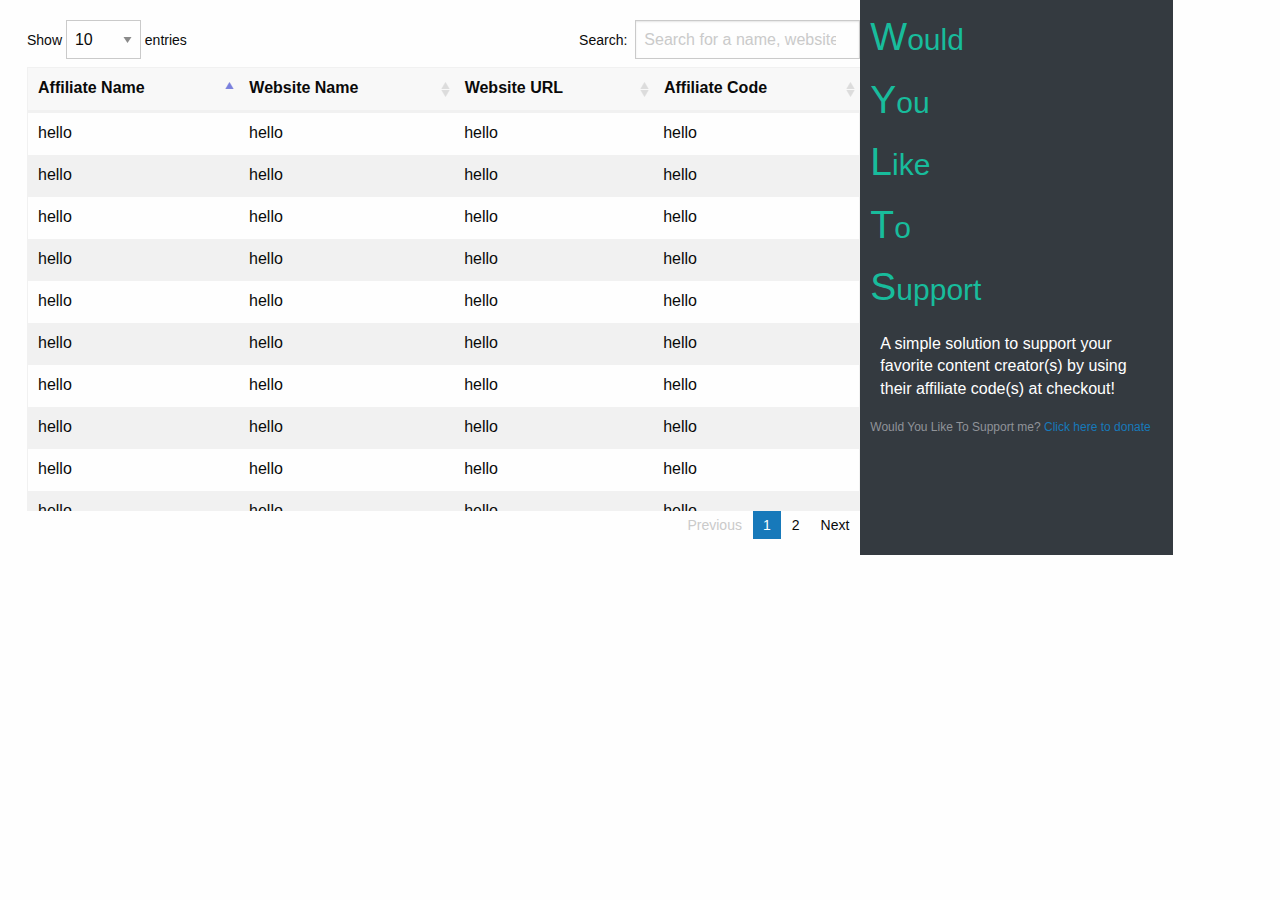
==== ChromeEdge/index.html @ 59ed0e24 "adding local datatable files (all min, only keep what's used). updated to show" ====
<!DOCTYPE html>
<html class="no-js" lang="en">
  <head>
    <meta charset="utf-8" />
    <meta name="viewport" content="width=device-width, initial-scale=1.0" />
    <title>Would You Like To Support</title>
    <link rel="shortcut icon" href="#" />
    <link
      rel="stylesheet"
      type="text/css"
      href="assets/foundation/css/foundation.css"
    />
    <link rel="stylesheet" type="text/css" href="assets/css/styles.min.css" />
    <link
      rel="stylesheet"
      type="text/css"
      href="assets/datatables/datatables.min.css"
    />
  </head>

  <body>
    <div class="grid-container fluid">
      <div class="grid-x">
        <div class="cell small-8" id="content">
          <!-- DataTable -->
          <!-- <div id="table-container"></div> -->
          <table class="hover" id="codes_table">
            <thead>
              <tr>
                <th>Affiliate Name</th>
                <th>Website Name</th>
                <th>Website URL</th>
                <th>Affiliate Code</th>
              </tr>
            </thead>
            <tbody>
              <tr>
                <td>hello</td>
                <td>hello</td>
                <td>hello</td>
                <td>hello</td>
              </tr>
              <tr>
                <td>hello</td>
                <td>hello</td>
                <td>hello</td>
                <td>hello</td>
              </tr>
              <tr>
                <td>hello</td>
                <td>hello</td>
                <td>hello</td>
                <td>hello</td>
              </tr>
              <tr>
                <td>hello</td>
                <td>hello</td>
                <td>hello</td>
                <td>hello</td>
              </tr>
              <tr>
                <td>hello</td>
                <td>hello</td>
                <td>hello</td>
                <td>hello</td>
              </tr>
              <tr>
                <td>hello</td>
                <td>hello</td>
                <td>hello</td>
                <td>hello</td>
              </tr>
              <tr>
                <td>hello</td>
                <td>hello</td>
                <td>hello</td>
                <td>hello</td>
              </tr>
              <tr>
                <td>hello</td>
                <td>hello</td>
                <td>hello</td>
                <td>hello</td>
              </tr>
              <tr>
                <td>hello</td>
                <td>hello</td>
                <td>hello</td>
                <td>hello</td>
              </tr>
              <tr>
                <td>hello</td>
                <td>hello</td>
                <td>hello</td>
                <td>hello</td>
              </tr>
              <tr>
                <td>hello</td>
                <td>hello</td>
                <td>hello</td>
                <td>hello</td>
              </tr>
              <tr>
                <td>hello</td>
                <td>hello</td>
                <td>hello</td>
                <td>hello</td>
              </tr>
              <tr>
                <td>hello</td>
                <td>hello</td>
                <td>hello</td>
                <td>hello</td>
              </tr>
              <tr>
                <td>hello</td>
                <td>hello</td>
                <td>hello</td>
                <td>hello</td>
              </tr>
              <tr>
                <td>hello</td>
                <td>hello</td>
                <td>hello</td>
                <td>hello</td>
              </tr>
              <tr>
                <td>hello</td>
                <td>hello</td>
                <td>hello</td>
                <td>hello</td>
              </tr>
            </tbody>
          </table>
        </div>
        <!-- Sidebar -->
        <div class="cell small-3" id="sidebar">
          <!-- Header -->
          <div id="sidebar-top">
            <h1>Would</h1>
            <h1>You</h1>
            <h1>Like</h1>
            <h1>To</h1>
            <h1>Support</h1>
          </div>
          <!-- Subheader -->
          <div id="sidebar-bottom">
            <p class="h6" id="subheading">
              A simple solution to support your favorite content creator(s) by
              using their affiliate code(s) at checkout!
            </p>
          </div>
          <!-- Footer -->
          <footer>
            <p style="color: #909399">
              Would You Like To Support me?
              <a href="http://localhost:8000/donate.html"
                >Click here to donate</a
              >
            </p>
          </footer>
        </div>
        <!-- End sidebar -->
      </div>
      <!-- End body-wrapper -->
    </div>
    <!-- End grid-container -->
    <script src="assets/datatables/jQuery-3.3.1/jquery-3.3.1.min.js"></script>
    <script src="assets/datatables/js/jquery.dataTables.min.js"></script>
    <script
      type="text/javascript"
      src="assets/datatables/datatables.min.js"
    ></script>
    <script src="assets/foundation/js/foundation.js"></script>
    <!-- <script src="assets/js/csv_to_html_table.js"></script>
    <script src="assets/js/jquery.csv.min.js"></script>
    <script src="notinline.js"></script> -->
    <script>
      $(document).ready(function () {
        $("#codes_table").DataTable({
          paging: true,
          scrollY: 400,
          info: false,
          language: {
            searchPlaceholder: "Search for a name, website, or code!",
          },
        });
      });
    </script>
  </body>
</html>
---- ChromeEdge/assets/css/styles.min.css ----
body {
  font-family: sans-serif;
}
#content {
  margin-top: 20px;
  margin-left: 12px;
}
#sidebar {
  background: #343a40;
  padding: 10px;
}
h1 {
  font-size: 30px;
  color: #18bc9c;
}
h1::first-letter {
  font-size: 130%;
}
#subheading {
  color: #fff;
  padding: 10px;
}
footer {
  font-size: 12px;
}
#backbutton {
  margin: 15px;
}
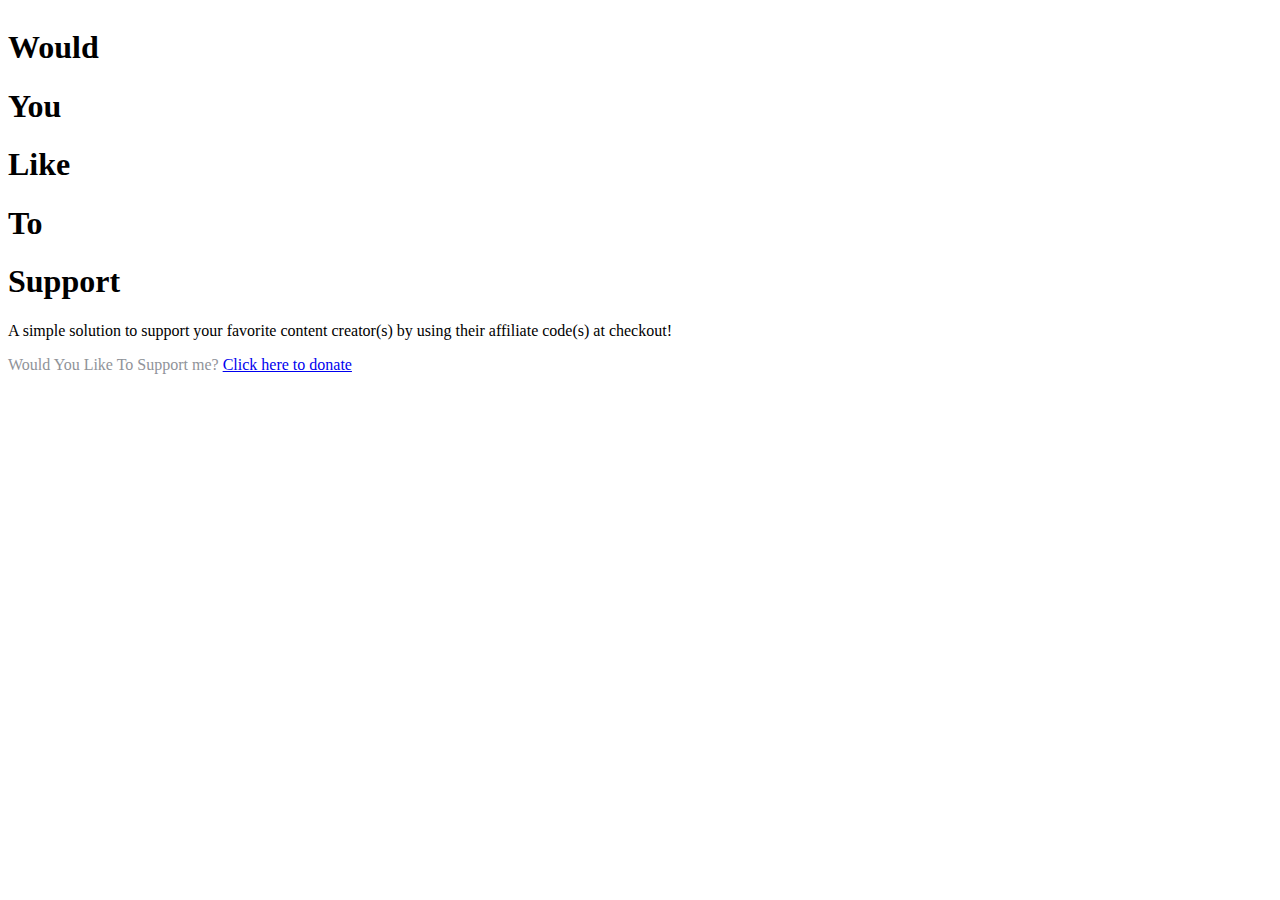
==== commit 1c9613aa: "NEW TABLE" ====
--- a/ChromeEdge/index.html
+++ b/ChromeEdge/index.html
@@ -8,130 +8,22 @@
     <link
       rel="stylesheet"
       type="text/css"
-      href="assets/foundation/css/foundation.css"
+      href="/assets/foundation/css/foundation.css"
     />
-    <link rel="stylesheet" type="text/css" href="assets/css/styles.min.css" />
+    <link rel="stylesheet" type="text/css" href="/assets/css/styles.min.css" />
     <link
       rel="stylesheet"
       type="text/css"
-      href="assets/datatables/datatables.min.css"
+      href="/assets/datatables/datatables.min.css"
     />
   </head>
 
   <body>
-    <div class="grid-container fluid">
+    <div class="grid-container full">
       <div class="grid-x">
-        <div class="cell small-8" id="content">
+        <div class="cell auto" id="content">
           <!-- DataTable -->
-          <!-- <div id="table-container"></div> -->
-          <table class="hover" id="codes_table">
-            <thead>
-              <tr>
-                <th>Affiliate Name</th>
-                <th>Website Name</th>
-                <th>Website URL</th>
-                <th>Affiliate Code</th>
-              </tr>
-            </thead>
-            <tbody>
-              <tr>
-                <td>hello</td>
-                <td>hello</td>
-                <td>hello</td>
-                <td>hello</td>
-              </tr>
-              <tr>
-                <td>hello</td>
-                <td>hello</td>
-                <td>hello</td>
-                <td>hello</td>
-              </tr>
-              <tr>
-                <td>hello</td>
-                <td>hello</td>
-                <td>hello</td>
-                <td>hello</td>
-              </tr>
-              <tr>
-                <td>hello</td>
-                <td>hello</td>
-                <td>hello</td>
-                <td>hello</td>
-              </tr>
-              <tr>
-                <td>hello</td>
-                <td>hello</td>
-                <td>hello</td>
-                <td>hello</td>
-              </tr>
-              <tr>
-                <td>hello</td>
-                <td>hello</td>
-                <td>hello</td>
-                <td>hello</td>
-              </tr>
-              <tr>
-                <td>hello</td>
-                <td>hello</td>
-                <td>hello</td>
-                <td>hello</td>
-              </tr>
-              <tr>
-                <td>hello</td>
-                <td>hello</td>
-                <td>hello</td>
-                <td>hello</td>
-              </tr>
-              <tr>
-                <td>hello</td>
-                <td>hello</td>
-                <td>hello</td>
-                <td>hello</td>
-              </tr>
-              <tr>
-                <td>hello</td>
-                <td>hello</td>
-                <td>hello</td>
-                <td>hello</td>
-              </tr>
-              <tr>
-                <td>hello</td>
-                <td>hello</td>
-                <td>hello</td>
-                <td>hello</td>
-              </tr>
-              <tr>
-                <td>hello</td>
-                <td>hello</td>
-                <td>hello</td>
-                <td>hello</td>
-              </tr>
-              <tr>
-                <td>hello</td>
-                <td>hello</td>
-                <td>hello</td>
-                <td>hello</td>
-              </tr>
-              <tr>
-                <td>hello</td>
-                <td>hello</td>
-                <td>hello</td>
-                <td>hello</td>
-              </tr>
-              <tr>
-                <td>hello</td>
-                <td>hello</td>
-                <td>hello</td>
-                <td>hello</td>
-              </tr>
-              <tr>
-                <td>hello</td>
-                <td>hello</td>
-                <td>hello</td>
-                <td>hello</td>
-              </tr>
-            </tbody>
-          </table>
+          <table class="hover compact" id="codes_table"></table>
         </div>
         <!-- Sidebar -->
         <div class="cell small-3" id="sidebar">
@@ -154,6 +46,7 @@
           <footer>
             <p style="color: #909399">
               Would You Like To Support me?
+              <!-- Change to working site URL on prod -->
               <a href="http://localhost:8000/donate.html"
                 >Click here to donate</a
               >
@@ -165,27 +58,14 @@
       <!-- End body-wrapper -->
     </div>
     <!-- End grid-container -->
-    <script src="assets/datatables/jQuery-3.3.1/jquery-3.3.1.min.js"></script>
-    <script src="assets/datatables/js/jquery.dataTables.min.js"></script>
-    <script
-      type="text/javascript"
-      src="assets/datatables/datatables.min.js"
-    ></script>
-    <script src="assets/foundation/js/foundation.js"></script>
+    <script src="/assets/datatables/jQuery-3.3.1/jquery-3.3.1.min.js"></script>
+    <script src="/assets/datatables/DataTables-1.10.25/js/jquery.dataTables.min.js"></script>
+    <script src="/assets/datatables/datatables.min.js"></script>
+    <script src="/assets/foundation/js/foundation.js"></script>
     <!-- <script src="assets/js/csv_to_html_table.js"></script>
-    <script src="assets/js/jquery.csv.min.js"></script>
-    <script src="notinline.js"></script> -->
-    <script>
-      $(document).ready(function () {
-        $("#codes_table").DataTable({
-          paging: true,
-          scrollY: 400,
-          info: false,
-          language: {
-            searchPlaceholder: "Search for a name, website, or code!",
-          },
-        });
-      });
-    </script>
+    <script src="assets/js/jquery.csv.min.js"></script> -->
+    <script src="/assets/js/papaparse.min.js"></script>
+    <script src="/csv_to_table.js"></script>
+    <!-- <script src="notinline.js"></script> -->
   </body>
 </html>
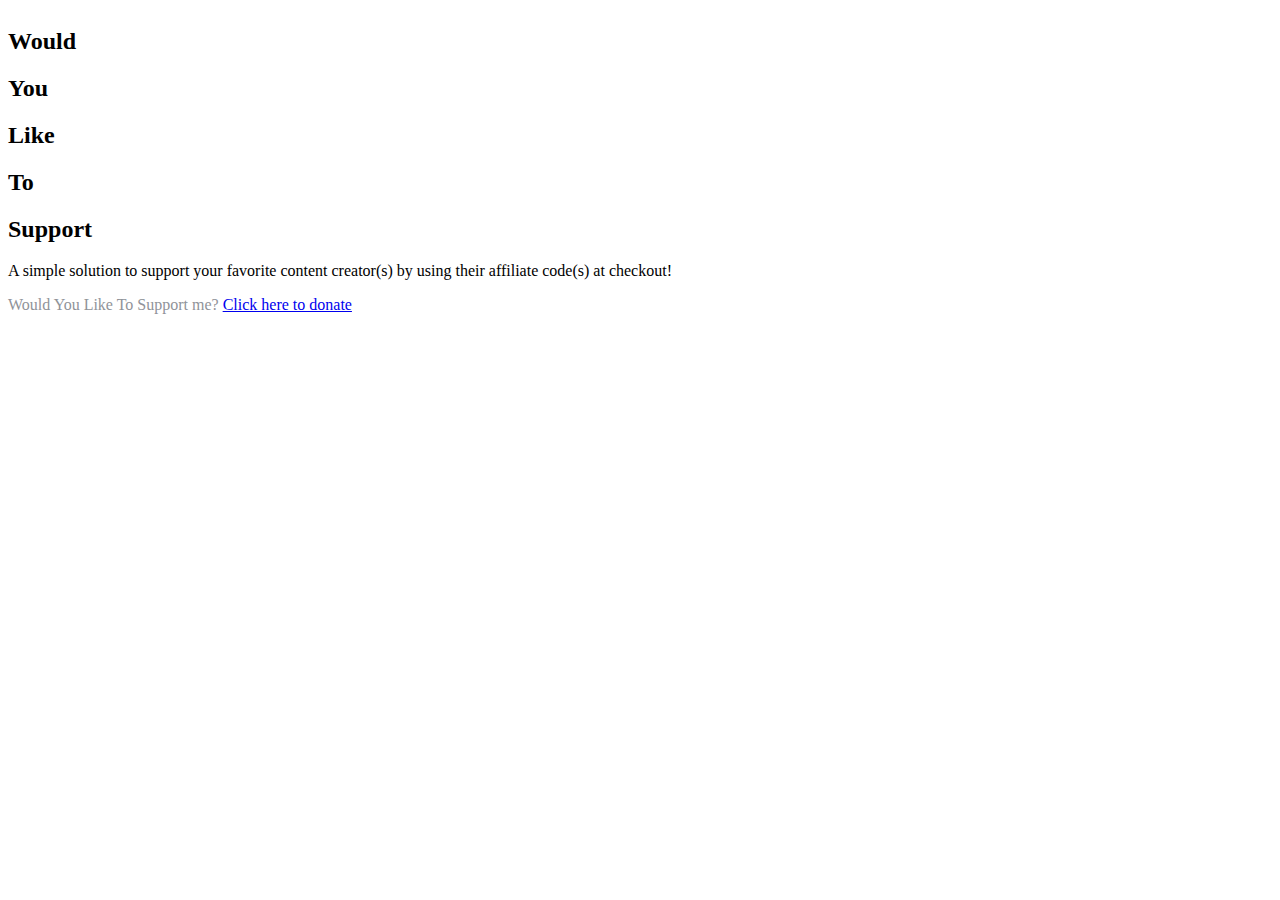
==== commit 39d2d584: "unpacked v1.0" ====
--- a/ChromeEdge/index.html
+++ b/ChromeEdge/index.html
@@ -21,23 +21,27 @@
   <body>
     <div class="grid-container full">
       <div class="grid-x">
-        <div class="cell auto" id="content">
+        <div class="cell small-9" id="content">
           <!-- DataTable -->
-          <table class="hover compact" id="codes_table"></table>
+          <table
+            class="hover compact"
+            id="codes_table"
+            style="width: 80%"
+          ></table>
         </div>
         <!-- Sidebar -->
-        <div class="cell small-3" id="sidebar">
+        <div class="cell auto" id="sidebar">
           <!-- Header -->
           <div id="sidebar-top">
-            <h1>Would</h1>
-            <h1>You</h1>
-            <h1>Like</h1>
-            <h1>To</h1>
-            <h1>Support</h1>
+            <h2>Would</h2>
+            <h2>You</h2>
+            <h2>Like</h2>
+            <h2>To</h2>
+            <h2>Support</h2>
           </div>
           <!-- Subheader -->
           <div id="sidebar-bottom">
-            <p class="h6" id="subheading">
+            <p id="subheading">
               A simple solution to support your favorite content creator(s) by
               using their affiliate code(s) at checkout!
             </p>
@@ -47,9 +51,7 @@
             <p style="color: #909399">
               Would You Like To Support me?
               <!-- Change to working site URL on prod -->
-              <a href="http://localhost:8000/donate.html"
-                >Click here to donate</a
-              >
+              <a href="#">Click here to donate</a>
             </p>
           </footer>
         </div>
@@ -62,10 +64,7 @@
     <script src="/assets/datatables/DataTables-1.10.25/js/jquery.dataTables.min.js"></script>
     <script src="/assets/datatables/datatables.min.js"></script>
     <script src="/assets/foundation/js/foundation.js"></script>
-    <!-- <script src="assets/js/csv_to_html_table.js"></script>
-    <script src="assets/js/jquery.csv.min.js"></script> -->
     <script src="/assets/js/papaparse.min.js"></script>
     <script src="/csv_to_table.js"></script>
-    <!-- <script src="notinline.js"></script> -->
   </body>
 </html>
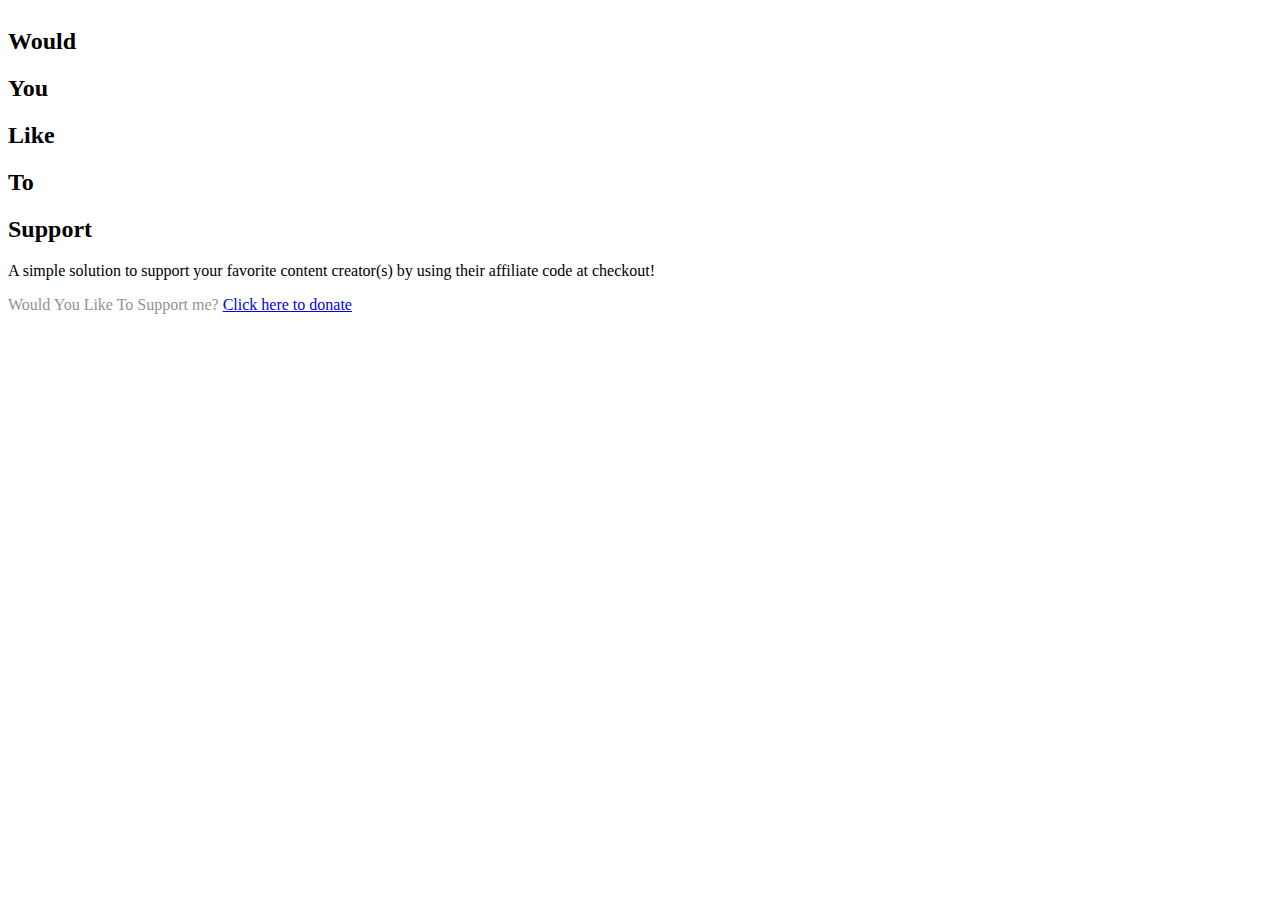
==== commit 3a0fd9e8: "lots of site changes" ====
--- a/ChromeEdge/index.html
+++ b/ChromeEdge/index.html
@@ -4,7 +4,6 @@
     <meta charset="utf-8" />
     <meta name="viewport" content="width=device-width, initial-scale=1.0" />
     <title>Would You Like To Support</title>
-    <link rel="shortcut icon" href="#" />
     <link
       rel="stylesheet"
       type="text/css"
@@ -43,7 +42,7 @@
           <div id="sidebar-bottom">
             <p id="subheading">
               A simple solution to support your favorite content creator(s) by
-              using their affiliate code(s) at checkout!
+              using their affiliate code at checkout!
             </p>
           </div>
           <!-- Footer -->
@@ -61,7 +60,7 @@
     </div>
     <!-- End grid-container -->
     <script src="/assets/datatables/jQuery-3.3.1/jquery-3.3.1.min.js"></script>
-    <script src="/assets/datatables/DataTables-1.10.25/js/jquery.dataTables.min.js"></script>
+    <script src="/assets/datatables/DataTables-1.11.0/js/jquery.dataTables.min.js"></script>
     <script src="/assets/datatables/datatables.min.js"></script>
     <script src="/assets/foundation/js/foundation.js"></script>
     <script src="/assets/js/papaparse.min.js"></script>
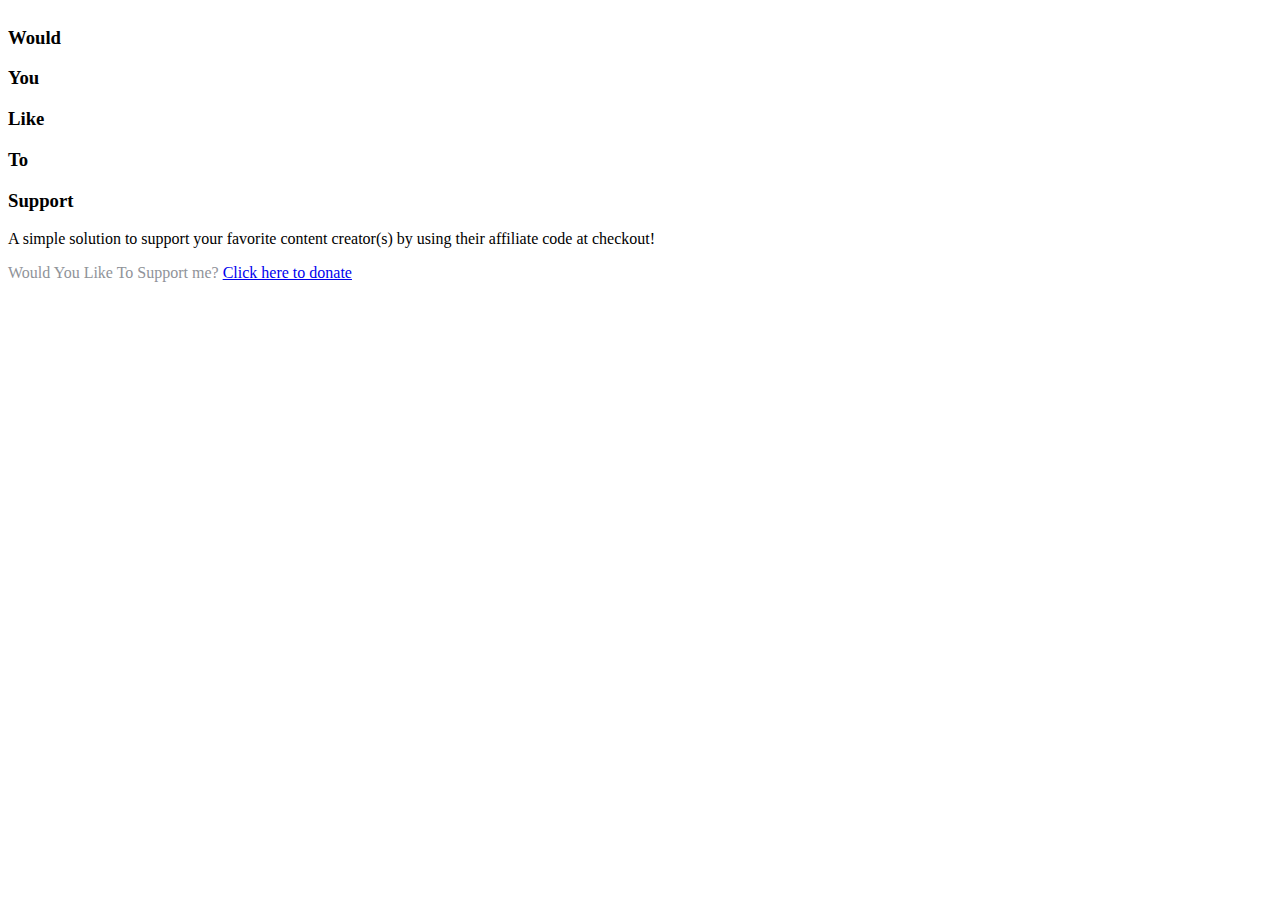
==== commit 0ced56c7: "nice extension size" ====
--- a/ChromeEdge/index.html
+++ b/ChromeEdge/index.html
@@ -32,11 +32,11 @@
         <div class="cell auto" id="sidebar">
           <!-- Header -->
           <div id="sidebar-top">
-            <h2>Would</h2>
-            <h2>You</h2>
-            <h2>Like</h2>
-            <h2>To</h2>
-            <h2>Support</h2>
+            <h3>Would</h3>
+            <h3>You</h3>
+            <h3>Like</h3>
+            <h3>To</h3>
+            <h3>Support</h3>
           </div>
           <!-- Subheader -->
           <div id="sidebar-bottom">
@@ -49,8 +49,12 @@
           <footer>
             <p style="color: #909399">
               Would You Like To Support me?
-              <!-- Change to working site URL on prod -->
-              <a href="#">Click here to donate</a>
+              <!-- Temporary. Change to working site URL on prod -->
+              <a
+                href="https://jgoosey.github.io/WouldYouLikeToSupport/Website/donate.html"
+                target="_blank"
+                >Click here to donate</a
+              >
             </p>
           </footer>
         </div>
